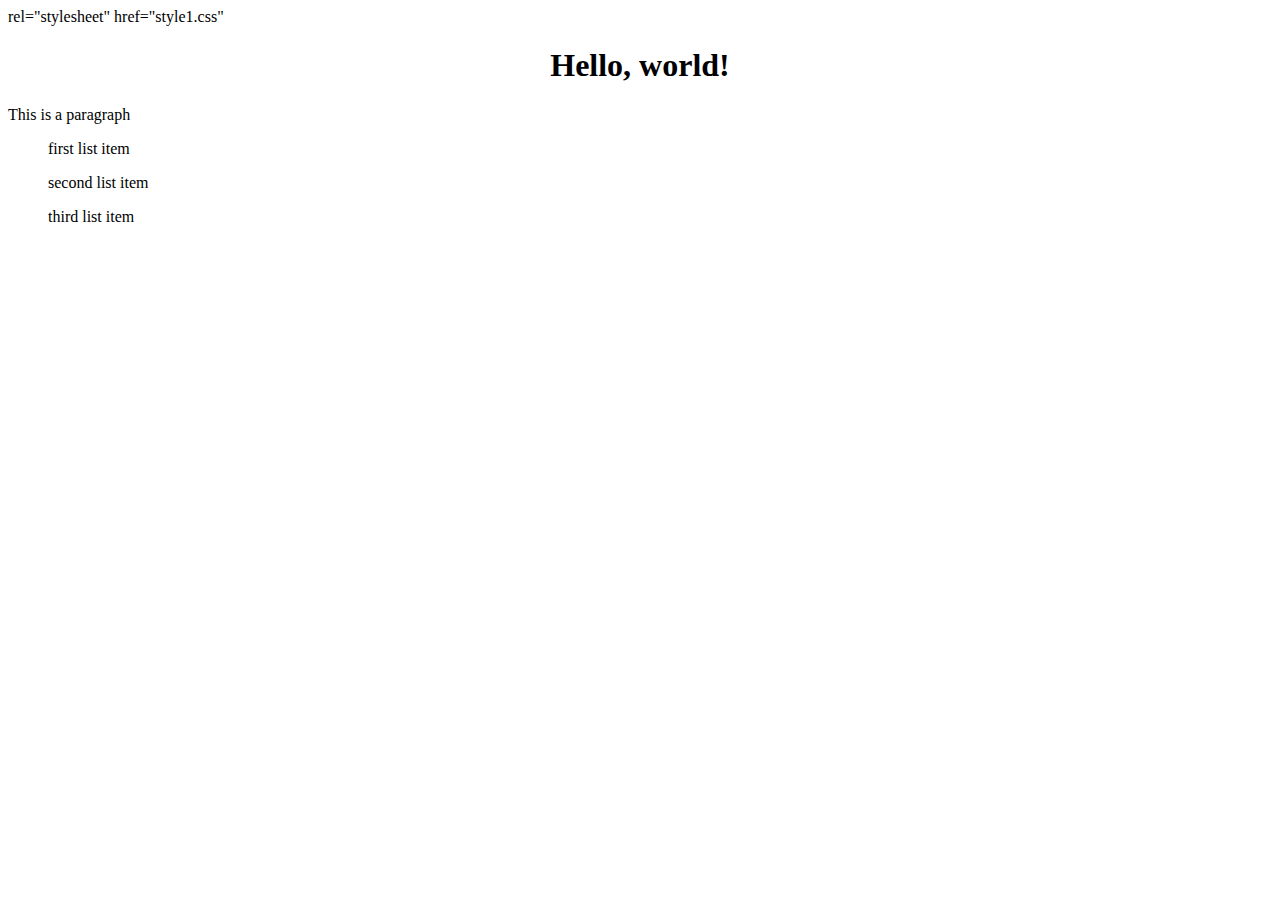
==== index.html @ 8220e170 "Update index.html" ====
<!DOCTYPE html>
<html>
    <head>
        <title>My Webpage</title>
        <link> rel="stylesheet" href="style1.css"
    </head>
    <body>
        <h1 style="text-align:center;">Hello, world!</h1>

        <p>This is a paragraph</p>

        <ol>first list item</ol>
        <ol>second list item</ol>
        <ol>third list item</ol>

    </body>
</html>
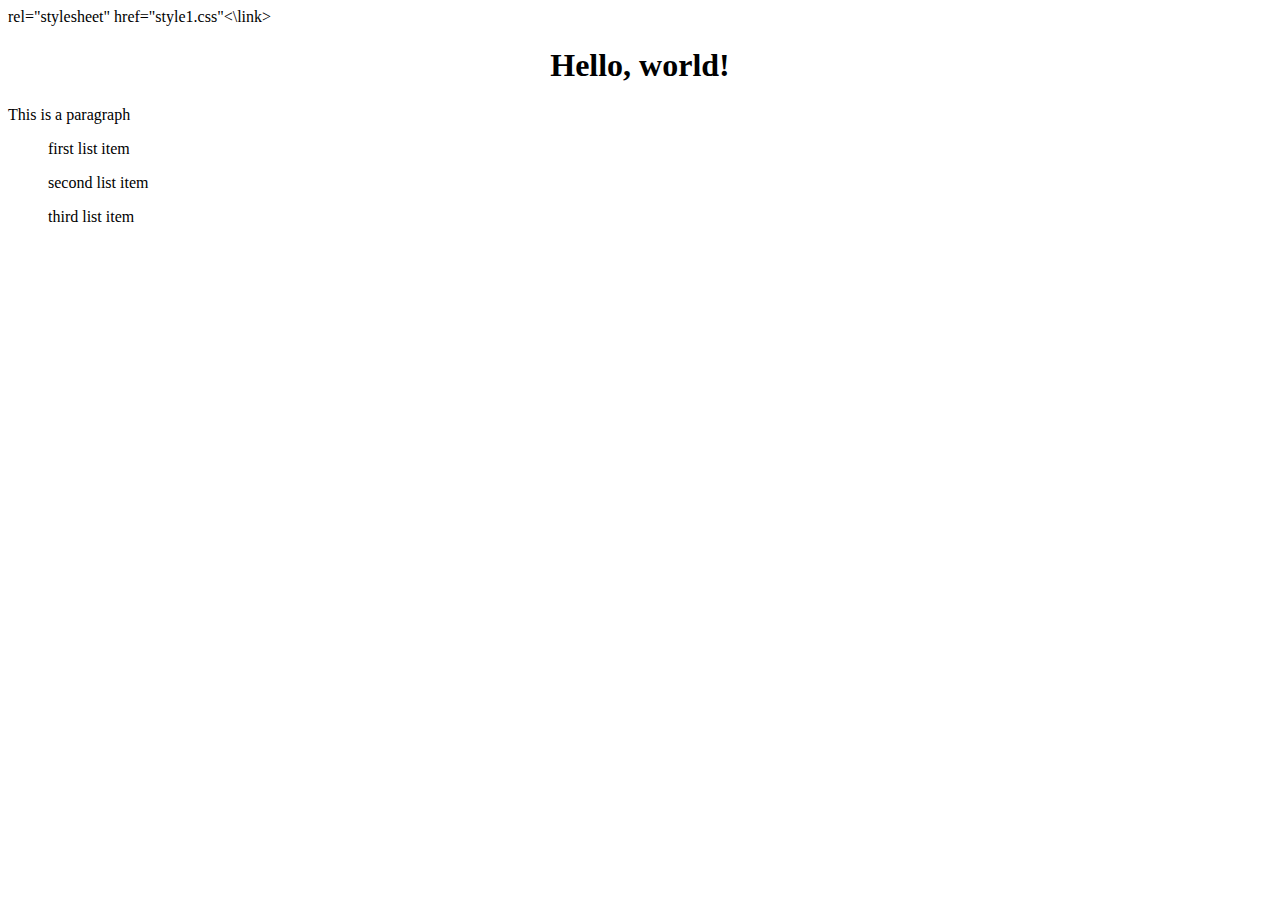
==== commit 052f76c8: "Update index.html" ====
--- a/index.html
+++ b/index.html
@@ -2,7 +2,7 @@
 <html>
     <head>
         <title>My Webpage</title>
-        <link> rel="stylesheet" href="style1.css"
+        <link> rel="stylesheet" href="style1.css"<\link>
     </head>
     <body>
         <h1 style="text-align:center;">Hello, world!</h1>
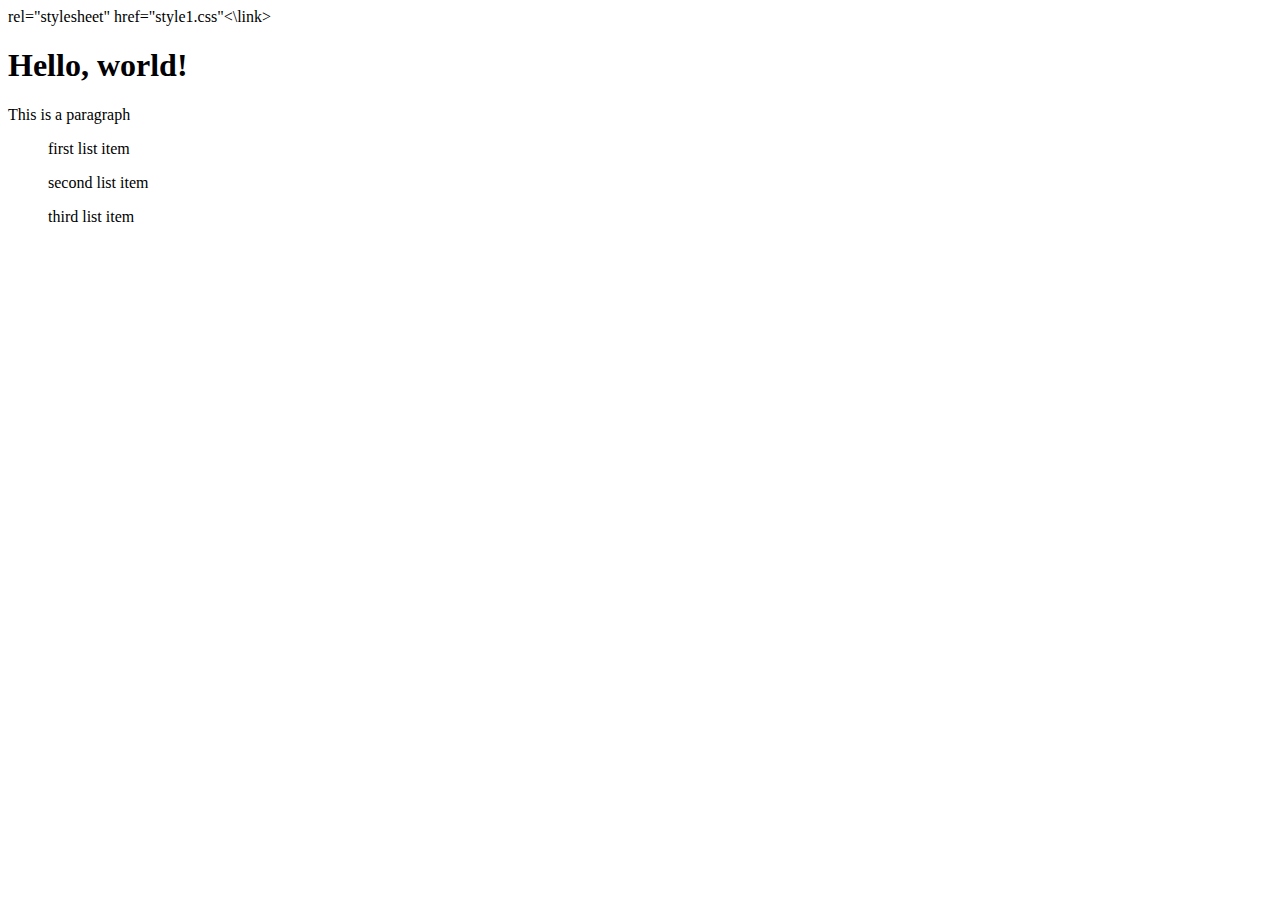
==== commit 92abdcb6: "Update index.html" ====
--- a/index.html
+++ b/index.html
@@ -5,7 +5,7 @@
         <link> rel="stylesheet" href="style1.css"<\link>
     </head>
     <body>
-        <h1 style="text-align:center;">Hello, world!</h1>
+        <h1>Hello, world!</h1>
 
         <p>This is a paragraph</p>
 
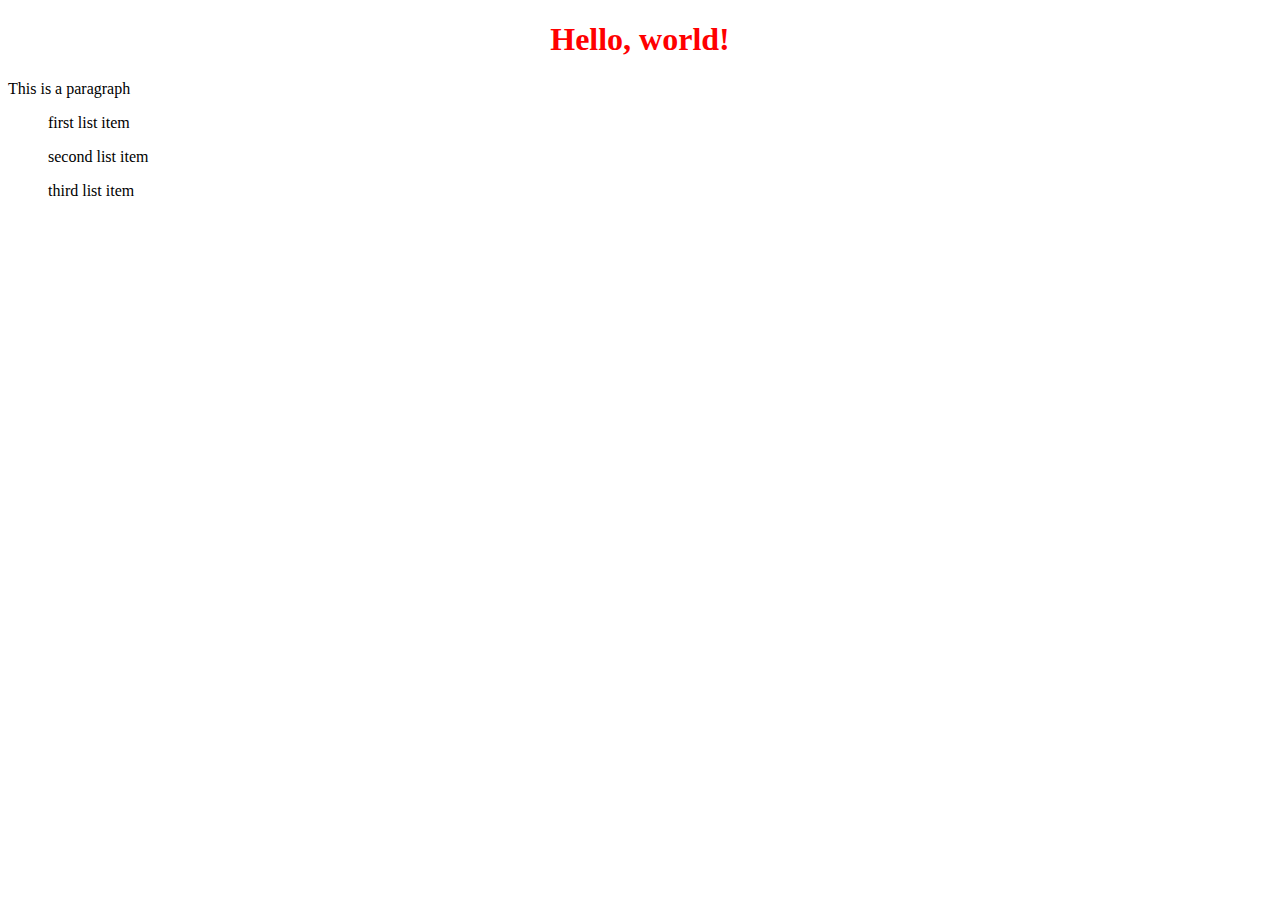
==== commit 2f800fcd: "Update index.html" ====
--- a/index.html
+++ b/index.html
@@ -2,7 +2,7 @@
 <html>
     <head>
         <title>My Webpage</title>
-        <link> rel="stylesheet" href="style1.css"<\link>
+        <link rel="stylesheet" href="style1.css">
     </head>
     <body>
         <h1>Hello, world!</h1>
--- a/style1.css
+++ b/style1.css
@@ -0,0 +1,4 @@
+h1 {
+  color: red;
+  text-align: center;
+}
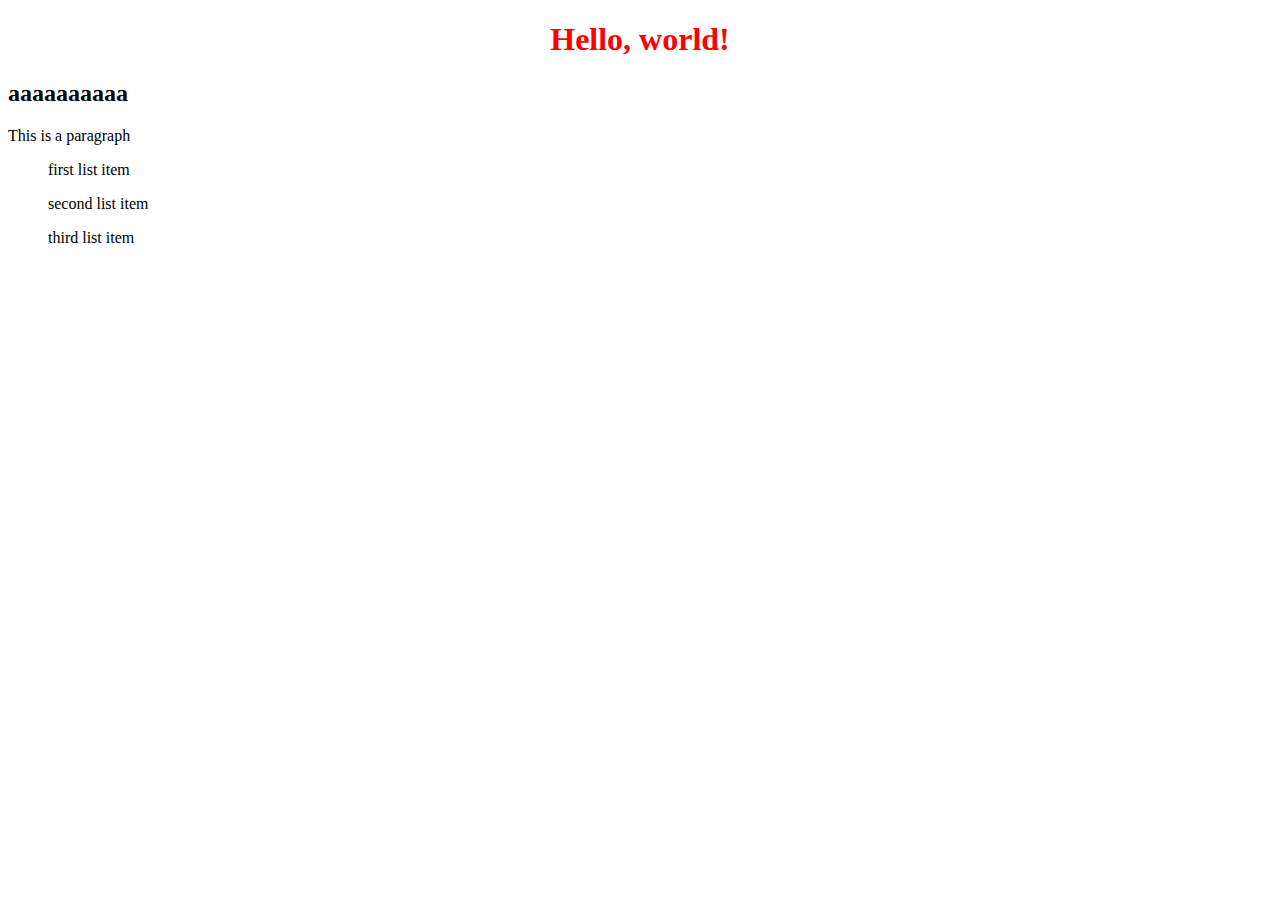
==== commit 10e499ef: "Update index.html" ====
--- a/index.html
+++ b/index.html
@@ -6,6 +6,7 @@
     </head>
     <body>
         <h1>Hello, world!</h1>
+        <h2>aaaaaaaaaa</h2>
 
         <p>This is a paragraph</p>
 
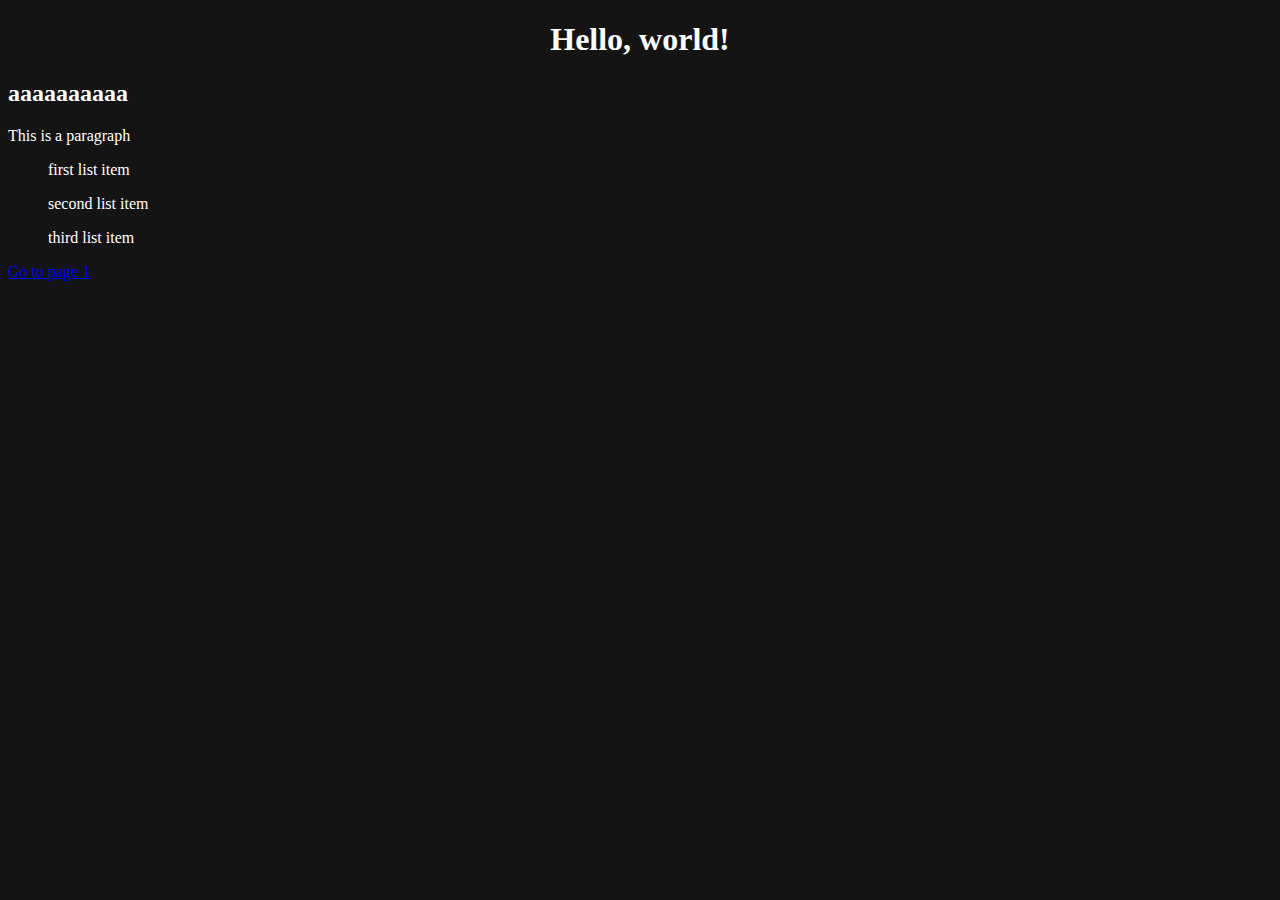
==== commit 7f96a1ea: "adding processing to page1" ====
--- a/index.html
+++ b/index.html
@@ -14,5 +14,7 @@
         <ol>second list item</ol>
         <ol>third list item</ol>
 
+        <a href="page1.html">Go to page 1</a>
+
     </body>
 </html>
--- a/style1.css
+++ b/style1.css
@@ -1,4 +1,12 @@
 h1 {
-  color: red;
+  color: white;
   text-align: center;
 }
+
+p, ol, h2 {
+	color: white;
+}
+
+body {
+  background-color: rgb(20,20,20);
+}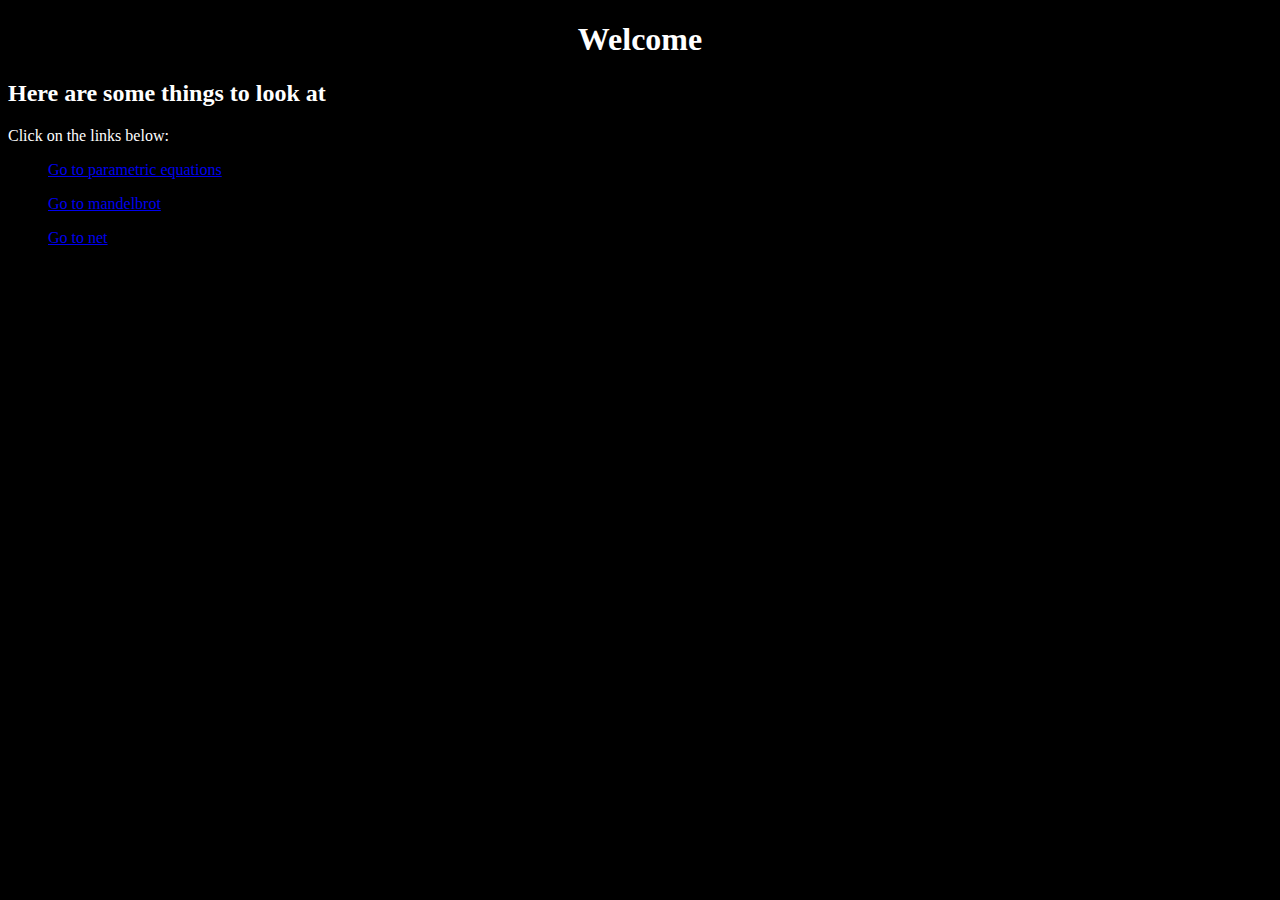
==== commit ae4eb18a: "new pages" ====
--- a/index.html
+++ b/index.html
@@ -5,16 +5,20 @@
         <link rel="stylesheet" href="style1.css">
     </head>
     <body>
-        <h1>Hello, world!</h1>
-        <h2>aaaaaaaaaa</h2>
+        <h1>Welcome</h1>
+        <h2>Here are some things to look at</h2>
 
-        <p>This is a paragraph</p>
+        <p>Click on the links below:</p>
 
-        <ol>first list item</ol>
-        <ol>second list item</ol>
-        <ol>third list item</ol>
-
-        <a href="page1.html">Go to page 1</a>
+        <ol>
+            <a href="page1.html">Go to parametric equations</a>
+        </ol>
+        <ol>
+            <a href="page2.html">Go to mandelbrot</a>
+        </ol>
+        <ol>
+            <a href="page3.html">Go to net</a>
+        </ol>
 
     </body>
 </html>
--- a/style1.css
+++ b/style1.css
@@ -8,5 +8,10 @@
 }
 
 body {
-  background-color: rgb(20,20,20);
+  background-color: rgb(0,0,0);
+}
+
+canvas {
+  margin-left: auto;
+  margin-right: auto;
 }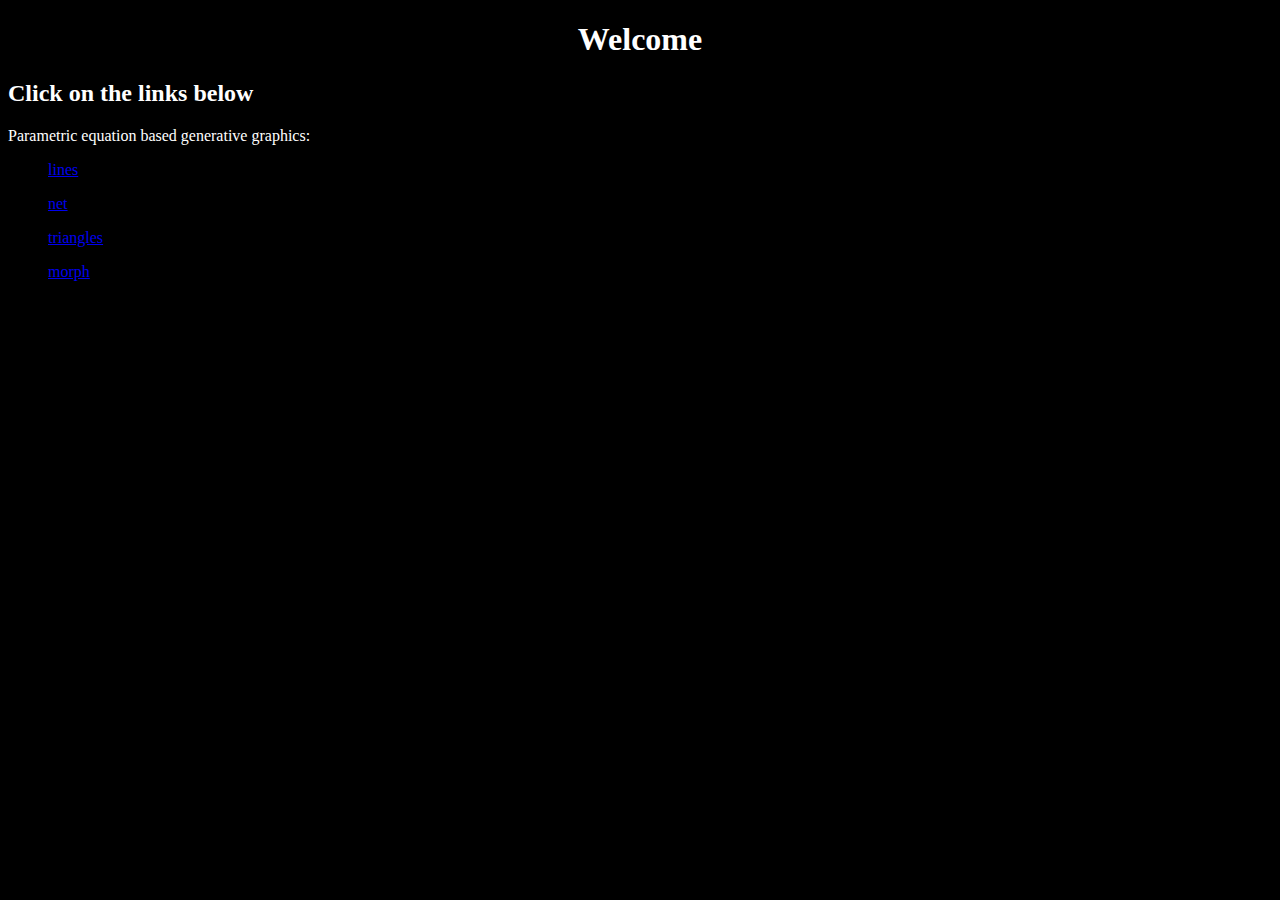
==== commit 23587468: "new updates" ====
--- a/index.html
+++ b/index.html
@@ -6,19 +6,23 @@
     </head>
     <body>
         <h1>Welcome</h1>
-        <h2>Here are some things to look at</h2>
+        <h2>Click on the links below</h2>
 
-        <p>Click on the links below:</p>
+        <p>Parametric equation based generative graphics:</p>
 
         <ol>
-            <a href="page1.html">Go to parametric equations</a>
+            <a href="page1.html">lines</a>
         </ol>
         <ol>
-            <a href="page2.html">Go to mandelbrot</a>
+            <a href="page3.html">net</a>
         </ol>
         <ol>
-            <a href="page3.html">Go to net</a>
+            <a href="page2.html">triangles</a>
         </ol>
+        <ol>
+            <a href="morph.html">morph</a>
+        </ol>
+
 
     </body>
 </html>
--- a/style1.css
+++ b/style1.css
@@ -11,7 +11,12 @@
   background-color: rgb(0,0,0);
 }
 
+#canvas-container {
+   width: 100%;
+   text-align:center;
+}
+
 canvas {
-  margin-left: auto;
-  margin-right: auto;
+   display: inline;
+   margin: auto; 
 }